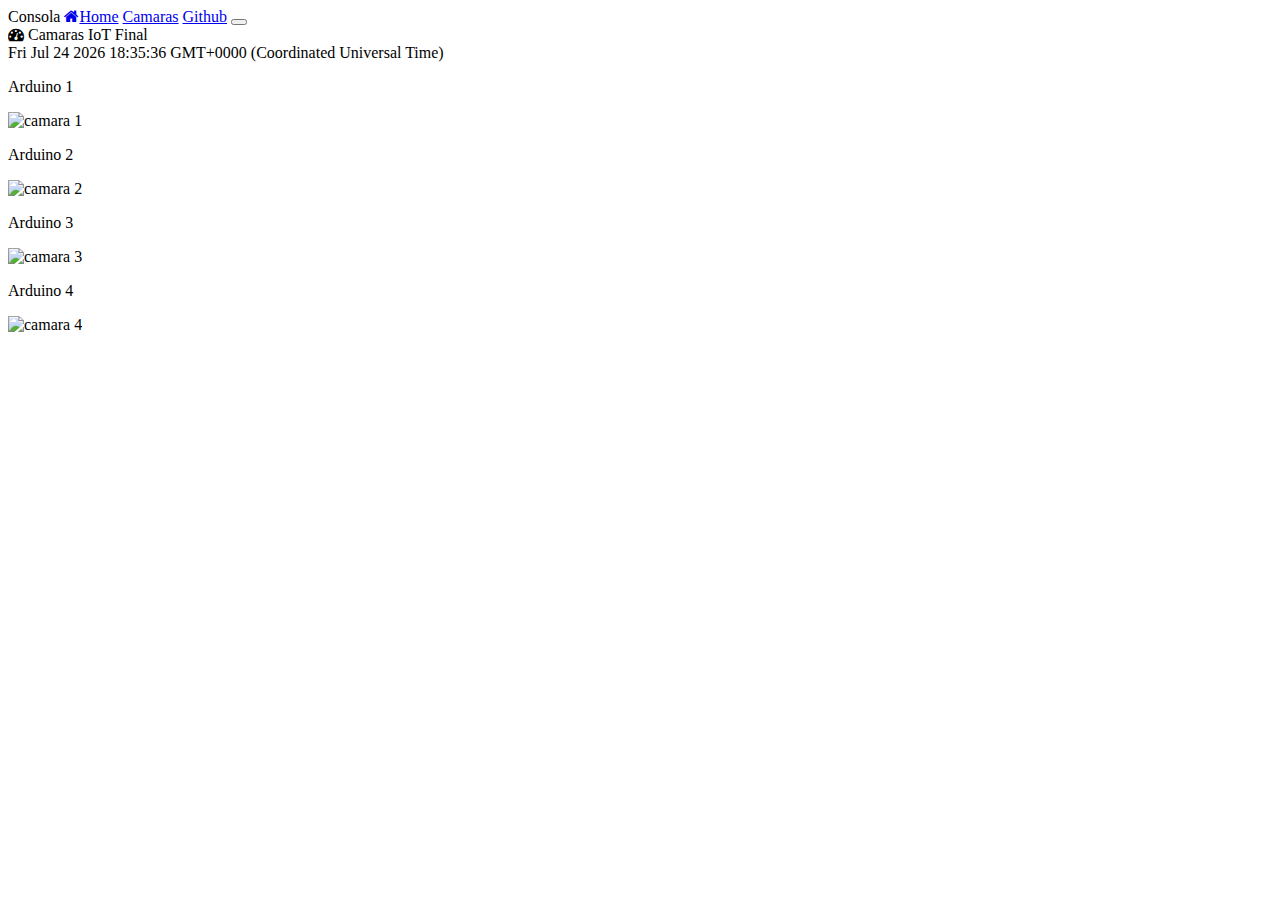
==== camaras.html @ 9ec42956 "Separar camaras." ====
<!DOCTYPE html>
<html lang="en">
<head>
  <meta name="robots" content="index, follow" />
  <meta http-equiv="Content-Type" content="text/html; charset=UTF-8" />
  <meta http-equiv="X-UA-Compatible" content="IE=edge" />
  <meta name="viewport" content="width=device-width,initial-scale=1,minimum-scale=1,maximum-scale=7">
  <title>IoT</title>
  <link rel="stylesheet" href="https://maxcdn.bootstrapcdn.com/font-awesome/4.7.0/css/font-awesome.min.css">
  <link rel="stylesheet" href="https://cdn.jsdelivr.net/npm/bulma@0.8.0/css/bulma.min.css">
  <link rel="stylesheet" href="https://cdn.jsdelivr.net/npm/bulma-switch@2.0.0/dist/css/bulma-switch.min.css">
  <link rel="stylesheet" href="style.css">
</head>
<body>
  <header class="hero is-dark">
    <div class="hero-head">
      <nav class="navbar container" role="navigation" aria-label="main navigation">
        <div class="navbar-brand">

          <a class="navbar-item is--brand">
            Consola
        </a>
          <a class="navbar-item is-tab is-hidden-mobile" href="index.html"><span class="icon is-medium"><i class="fa fa-home"></i></span>Home</a>
          <a class="navbar-item is-tab is-hidden-mobile is-active" href="camaras.html">Camaras</a>
          <a class="navbar-item is-tab is-hidden-mobile" href="https://github.com/autopsia/IoTGrupo3">Github</a>
          <button class="button navbar-burger" data-target="navMenu">
            <span></span>
            <span></span>
            <span></span>
          </button>

        </div>
      </nav>
    </div>
  </header>

  <div class="wrapper">
      <div class="container">
    <div class="">
      <main class="column main">
        <div class="level">
          <div class="level-left">
            <div class="level-item">
              <div class="title has-text-primary"><i class="fa fa-tachometer"></i> Camaras IoT Final</div>
            </div>
          </div>
          <div class="level-right">
            <div class="level-item">
              <div id="datehoy" class="button is-dark is-small">
              </div>
            </div>
          </div>
        </div>    
        <div class="columns is-multiline">
          <div class="column is-6">
            <article class="message is-primary">
              <div class="message-header">
                <p>Arduino 1</p>
              </div>
              <div class="message-body">
                <div id="chartLine" style="width: 100%;">
                    <img src="http://172.17.32.108:8081" class="img-fluid" alt="camara 1">
                </div>
              </div>
            </article>
          </div>
          <div class="column is-6">
            <article class="message is-warning">
              <div class="message-header">
                <p>Arduino 2</p>
              </div>
              <div class="message-body">
                <div id="chartScatter" style="width: 100%;">
                    <img src="http://172.17.32.108:8081" class="img-fluid" alt="camara 2">
                </div>
              </div>
            </article>
          </div>
          <div class="column is-6">
            <article class="message is-info">
              <div class="message-header">
                <p>Arduino 3</p>
              </div>
              <div class="message-body">
                <div id="chartDoughnut" style="width: 100%;">
                    <img src="http://172.17.32.108:8081" class="img-fluid" alt="camara 3">
                </div>
              </div>
            </article>
          </div>
          <div class="column is-6">
            <article class="message is-danger">
              <div class="message-header">
                <p>Arduino 4</p>
              </div>
              <div class="message-body">
                <div id="chartBar" style="width: 100%;">
                  <img src="http://172.17.32.108:8081" class="img-fluid" alt="camara 4">
                </div>
              </div>
            </article>
          </div>
        </div>
      </main>
    </div>
</div>
</div>
<script> 
document.getElementById("datehoy").innerHTML = new Date

</script>
</body>
</html>
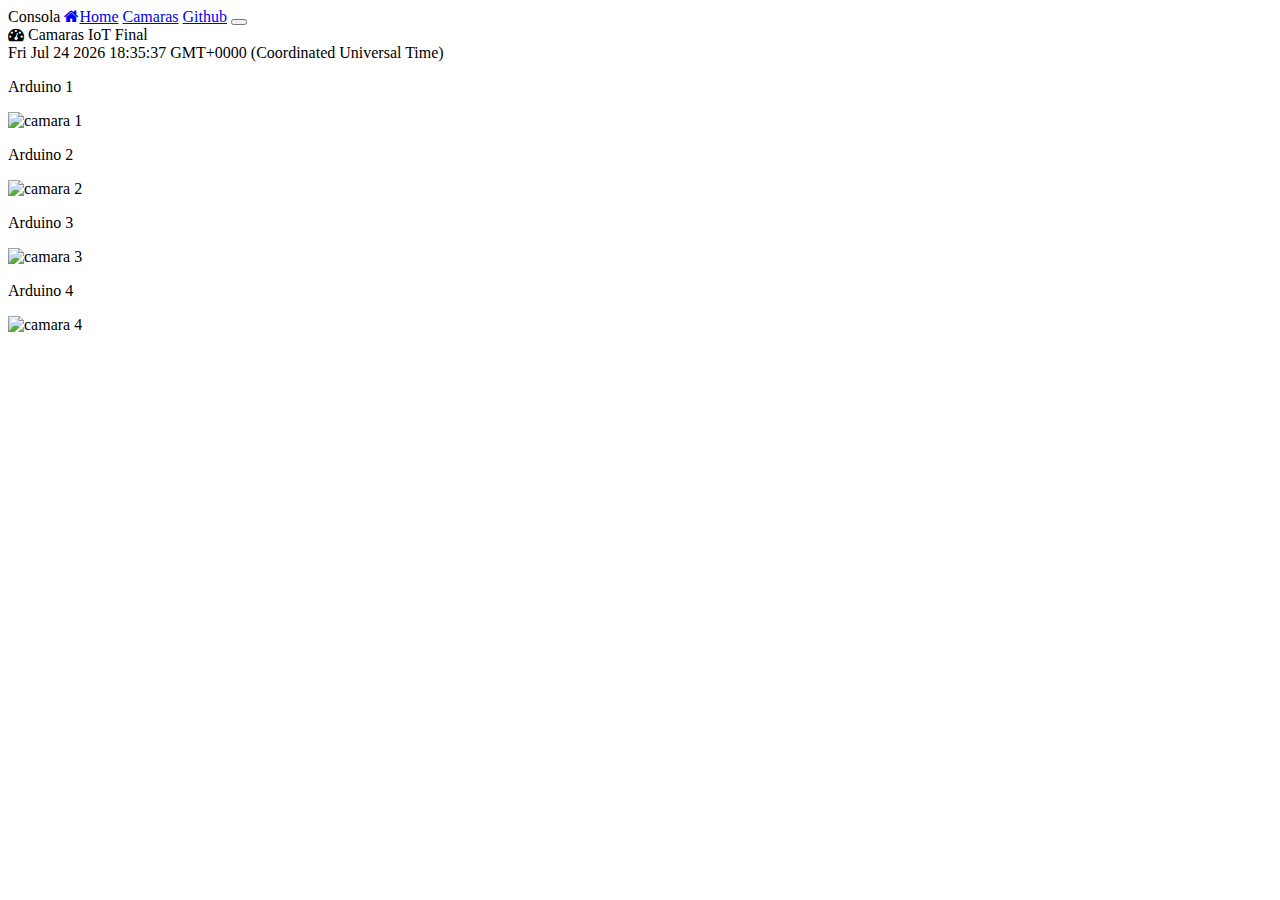
==== commit 85e2cd30: "asdsad" ====
--- a/camaras.html
+++ b/camaras.html
@@ -59,7 +59,7 @@
               </div>
               <div class="message-body">
                 <div id="chartLine" style="width: 100%;">
-                    <img src="http://172.17.32.108:8081" class="img-fluid" alt="camara 1">
+                    <img src="http://172.17.32.109:8081" class="img-fluid" alt="camara 1">
                 </div>
               </div>
             </article>
